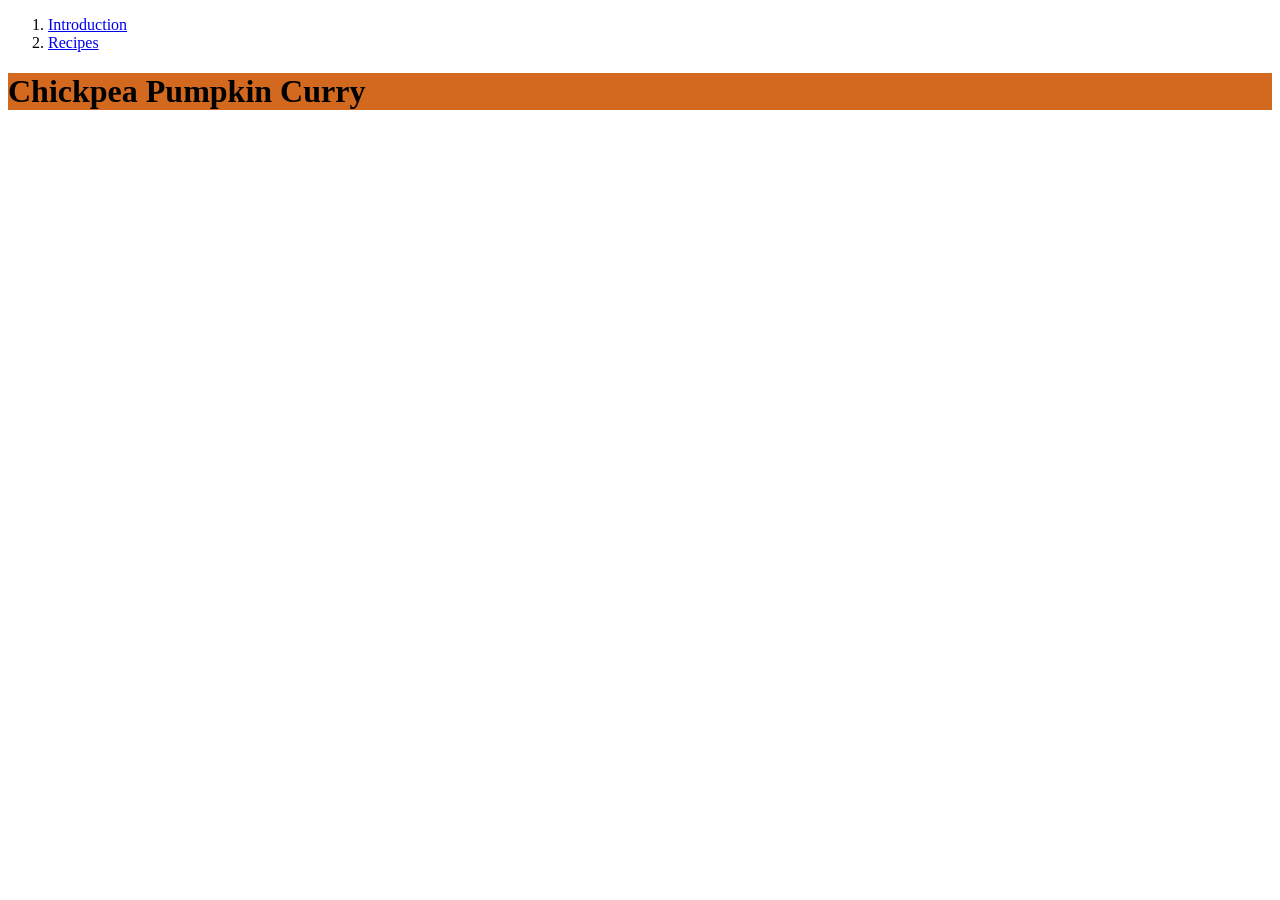
==== recipe.html @ 4ef46e69 "Add files via upload" ====
<!DOCTYPE html>
<html lang="en">
<head>
    <meta charset="UTF-8">
    <meta name="viewport" content="width=device-width, initial-scale=1.0">
    <title>MMP 240 Assignments</title>
    <link href="css/recipe.css" media="screen" rel="stylesheet">
</head>

<body>
    <ol>
    <li><a href="index.html">Introduction</a></li>
    <li><a href="recipe.html">Recipes</a></li>
 
</ol>
<h1>Chickpea Pumpkin Curry</h1>




</body>




</html>
---- css/recipe.css ----
h1 {
    background-color: chocolate;
    }
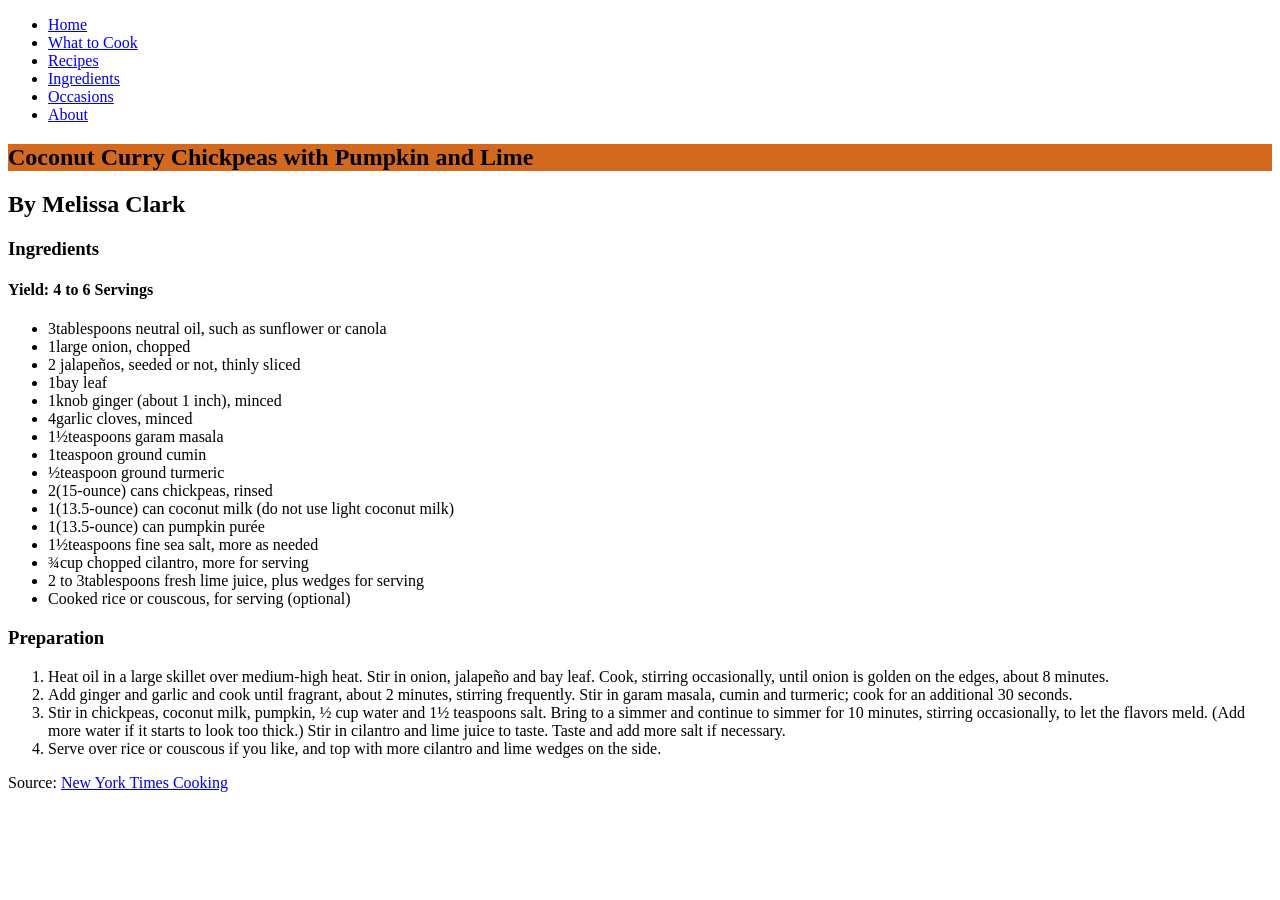
==== commit 343a8f31: "Add files via upload" ====
--- a/recipe.html
+++ b/recipe.html
@@ -8,19 +8,68 @@
 </head>
 
 <body>
-    <ol>
-    <li><a href="index.html">Introduction</a></li>
-    <li><a href="recipe.html">Recipes</a></li>
- 
-</ol>
-<h1>Chickpea Pumpkin Curry</h1>
+    <article>
+        <section class="header">    
+            <header>
+                <nav>
+                    <ul>
+                        <li><a href="index.html">Home</a></li>
+                        <li><a href="about.html">What to Cook</a></li>
+                        <li><a href="connections.html">Recipes</a></li>
+                        <li><a href="submissions.html">Ingredients</a></li>
+                        <li><a href="resume.html">Occasions</a></li>
+                        <li><a href="contact.html">About</a></li>
+                    </ul>
+                </nav>
+            </header>
+        </section>
 
 
+    <main>  
+            <h1>Coconut Curry Chickpeas with Pumpkin and Lime</h1>
+                <h2>By Melissa Clark</h2>
+                    <section class="ingredients">
+                    <h3>Ingredients</h3>
+                        <h4>Yield: 4 to 6 Servings</h4>
+                        <ul>
+                            <li>3tablespoons neutral oil, such as sunflower or canola </li>
+                            <li>1large onion, chopped</li>
+                            <li>2 jalapeños, seeded or not, thinly sliced</li>
+                            <li>1bay leaf</li>
+                            <li>1knob ginger (about 1 inch), minced</li>
+                            <li>4garlic cloves, minced</li>
+                            <li>1½teaspoons garam masala</li>
+                            <li>1teaspoon ground cumin</li>
+                            <li>½teaspoon ground turmeric</li>
+                            <li>2(15-ounce) cans chickpeas, rinsed</li>
+                            <li>1(13.5-ounce) can coconut milk (do not use light coconut milk)</li>
+                            <li>1(13.5-ounce) can pumpkin purée</li>
+                            <li>1½teaspoons fine sea salt, more as needed</li>
+                            <li>¾cup chopped cilantro, more for serving</li>
+                            <li>2 to 3tablespoons fresh lime juice, plus wedges for serving</li>
+                            <li>Cooked rice or couscous, for serving (optional)</li>
+                        </ul>
+                    </section>
+                    <section class="preparation">
+       
+             <h3>Preparation</h3>
+                <ol>
+                    <li>Heat oil in a large skillet over medium-high heat. Stir in onion, jalapeño and bay leaf. Cook, stirring occasionally, until onion is golden on the edges, about 8 minutes. </li>
 
+                    <li>Add ginger and garlic and cook until fragrant, about 2 minutes, stirring frequently. Stir in garam masala, cumin and turmeric; cook for an additional 30 seconds.</li>
 
-</body>
+                    <li>Stir in chickpeas, coconut milk, pumpkin, ½ cup water and 1½ teaspoons salt. Bring to a simmer and continue to simmer for 10 minutes, stirring occasionally, to let the flavors meld. (Add more water if it starts to look too thick.) Stir in cilantro and lime juice to taste. Taste and add more salt if necessary. </li>
 
+                    <li>Serve over rice or couscous if you like, and top with more cilantro and lime wedges on the side. </li>
+            
+                </ol>
+                    </section>
+        </main>
+    </body>
+    
+    
+    <footer>
+        <p>Source: <a href="https://www.nytimes.com/2020/10/28/dining/coconut-curry-chickpeas-with-pumpkin-and-lime-recipe.html">New York Times Cooking</a></p>   
 
-
-
+    </article>
 </html>
